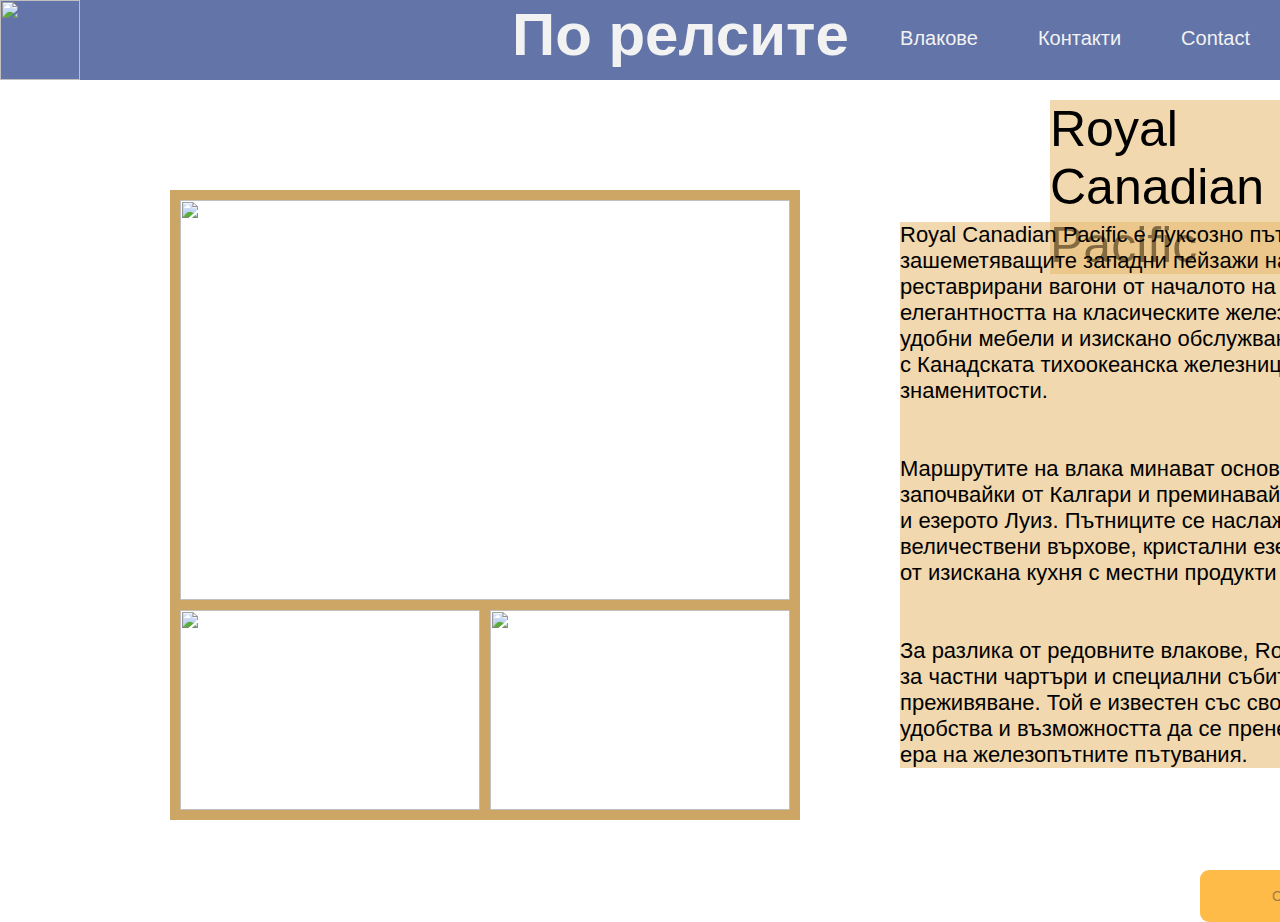
==== vlakove/julti/jvlak1.html @ d5a9d08a "Sega vehce e pochti gotov" ====
<link rel="stylesheet" href="jultivlakove.css">
<!DOCTYPE html>
<html lang="en">
<head>
    <meta charset="UTF-8">
    <meta name="viewport" content="width=device-width, initial-scale=1.0">
    <title>Document</title>
</head>
<body>
    <h1 style=" font-size: 60; margin: 0%; padding: 0%; color: #f2f2f2;position: absolute;right: 30%;width: 30%; " class="zaglavie">По релсите</h1>

    <p class="zaglavienapragraphi">Royal Canadian Pacific</p>
    <div class="nav">
        <a class="logo" href="/ostanalo/index.html">  <img  src="/snimki/logo.png" style="height: 80; padding: 0% 0%;"></a>
        <a class="gore" href="#contact">Contact</a>
        <a class="gore" href="#about">Контакти</a>
        <a class="gore" href="/ostanalo/vlakove.html">Влакове</a>
      </div>
      <p class="paragraphi">Royal Canadian Pacific е луксозно пътешествие с винтидж влак през зашеметяващите западни пейзажи на Канада. Влакът използва красиво реставрирани вагони от началото на 20-ти век, които пресъздават елегантността на класическите железопътни пътувания с автентичен декор, удобни мебели и изискано обслужване. Влакът има богата история, свързана с Канадската тихоокеанска железница, и е бил домакин на кралски особи и знаменитости.
<br><br><br>
        Маршрутите на влака минават основно през Скалистите планини, започвайки от Калгари и преминавайки през емблематични места като Банф и езерото Луиз. Пътниците се наслаждават на панорамни гледки към величествени върхове, кристални езера и гъсти гори, докато се възползват от изискана кухня с местни продукти и отлично обслужване.
        <br><br><br>
        За разлика от редовните влакове, Royal Canadian Pacific е достъпен главно за частни чартъри и специални събития, което го прави изключително преживяване. Той е известен със своята интимна атмосфера, луксозни удобства и възможността да се пренесете назад във времето до златната ера на железопътните пътувания.</p>
      <a href="/ostanalo/vlakove.html" class="button">Още влакове</a>
      <img src="/snimki/RCP/vun.jpg" class="golemisnimki" alt="">
      <img src="/snimki/RCP/vutre1.png" class="lmalkisnimki" alt="">
      <img src="/snimki/RCP/vutre2.jpg" class="rmalkisnimki" alt="">

</body>
</html>
---- vlakove/julti/jultivlakove.css ----
body {
  background-image: url(/snimki/background/julto.png);
    margin: 0;
    font-family: Arial, Helvetica, sans-serif;
  }
  
  .nav {
      overflow: hidden;
      background-color: #6274a8;
    }
    
    .nav a.gore {
      float: right;
      color: #f2f2f2;
      text-align: center;
      padding: 27 30px;
      text-decoration: none;
      font-size: 20px;
    }
    
    .nav a.gore:hover {
      background-color: #4f639e;
     
    }
    
    .nav a.logo {
    
      float: left;
      padding: 0 0px;
    }
    .golemisnimki{
      border: 10px solid #cda665;
      width: 610px;
      height: 400px;
      position: absolute;
      left: 170px;
      top: 190px;
      transition: transform 1s;
      overflow: hidden;
      z-index: 0;
 
    }
    .golemisnimki:hover {
      transform: scale(1.2); 
      z-index: 1;
    }
 
    .lmalkisnimki{
      border: 10px solid #cda665;
      width: 300px;
      height: 200px;
      position: absolute;
      left: 170px;
      top: 600px;
      transition: transform 1s;
      overflow: hidden;
      z-index: 0;
    }
    .lmalkisnimki:hover{
      z-index: 1;
      transform: scale(2);
     
    }
    .rmalkisnimki{
      border: 10px solid #cda665;
      width: 300px;
      height: 200px;
      position: absolute;
      left: 480px;
      top: 600px;
      transition: transform 1s;
      overflow: hidden;
      z-index: 0;
    }
    .rmalkisnimki:hover{
      transform: scale(2);
      z-index: 1;
    }
    .paragraphi{
      background-color: #e6bb7191 ;
      position: absolute;
      top: 200px;
      left: 900px;
      width: 800px;
      font-size: 22px;
  
    }
    .zaglavienapragraphi{
      background-color: #e6bb7191 ;
      position: absolute;
      top: 50px;
      left: 1050px;
      font-size: 50px;
  
    }
    .button {
      font-size: 14px;
      border-radius: 9px;
  border-width: 0;
      padding: 18px 30px;
      transition: all;
      width: 170px;
      background: #ffbb47;
      position:absolute;
      left: 1200px;
      top: 870px;
     
      color:  #9e7e46;
      text-align: center;
    }
a:link,a:visited{ 
  text-decoration: none;
  }
  .button:hover{
    width: 170px;
    background:#9e7e46;
    color:#ffbb47;

  }
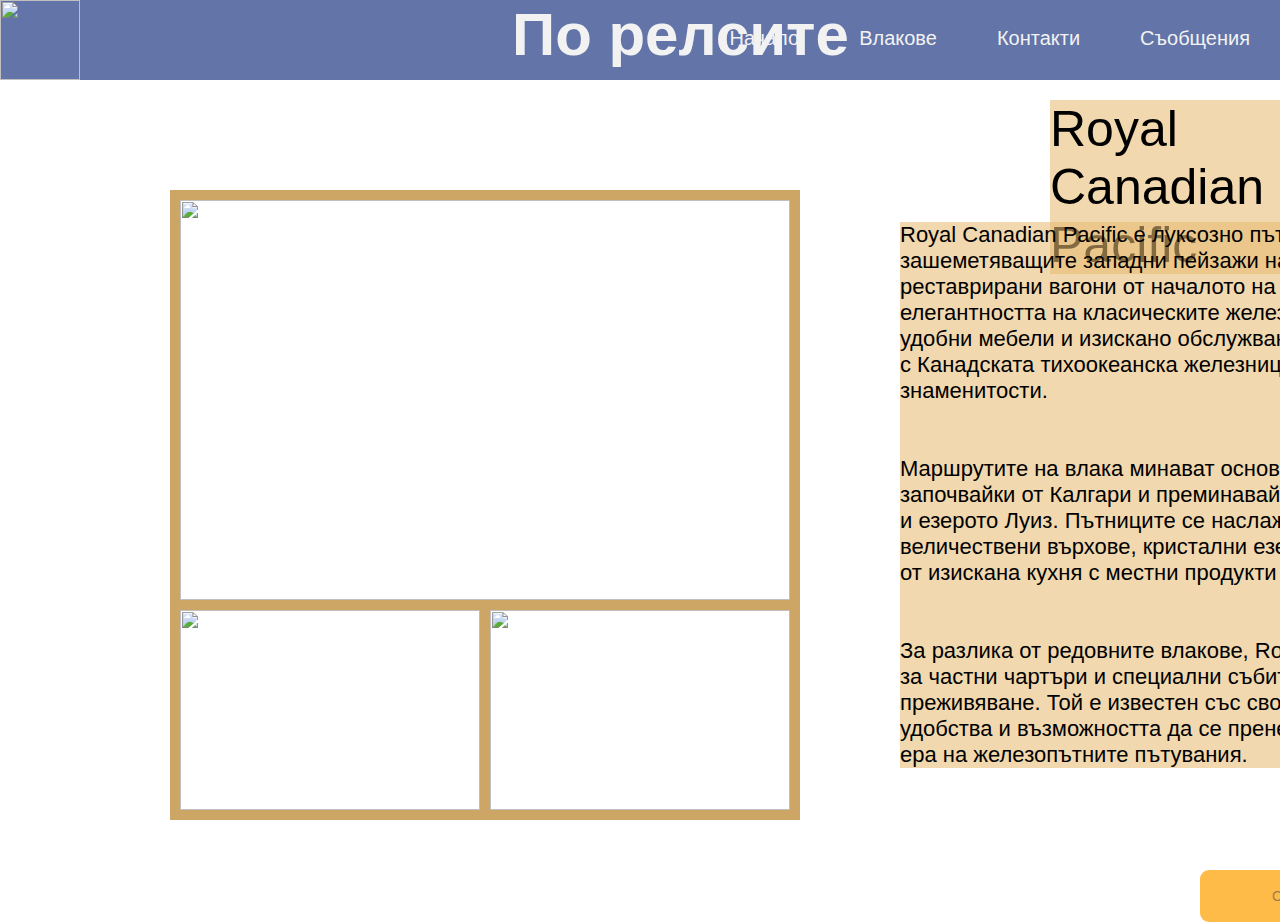
==== commit ef1c832c: "Finale" ====
--- a/vlakove/julti/jvlak1.html
+++ b/vlakove/julti/jvlak1.html
@@ -12,9 +12,10 @@
     <p class="zaglavienapragraphi">Royal Canadian Pacific</p>
     <div class="nav">
         <a class="logo" href="/ostanalo/index.html">  <img  src="/snimki/logo.png" style="height: 80; padding: 0% 0%;"></a>
-        <a class="gore" href="#contact">Contact</a>
-        <a class="gore" href="#about">Контакти</a>
+        <a class="gore" href="/ostanalo/suobshteniq.html">Съобщения</a>
+        <a class="gore" href="/ostanalo/kontakti.html">Контакти</a>
         <a class="gore" href="/ostanalo/vlakove.html">Влакове</a>
+        <a class="gore" href="/ostanalo/vlakove.html">Начало</a>
       </div>
       <p class="paragraphi">Royal Canadian Pacific е луксозно пътешествие с винтидж влак през зашеметяващите западни пейзажи на Канада. Влакът използва красиво реставрирани вагони от началото на 20-ти век, които пресъздават елегантността на класическите железопътни пътувания с автентичен декор, удобни мебели и изискано обслужване. Влакът има богата история, свързана с Канадската тихоокеанска железница, и е бил домакин на кралски особи и знаменитости.
 <br><br><br>
